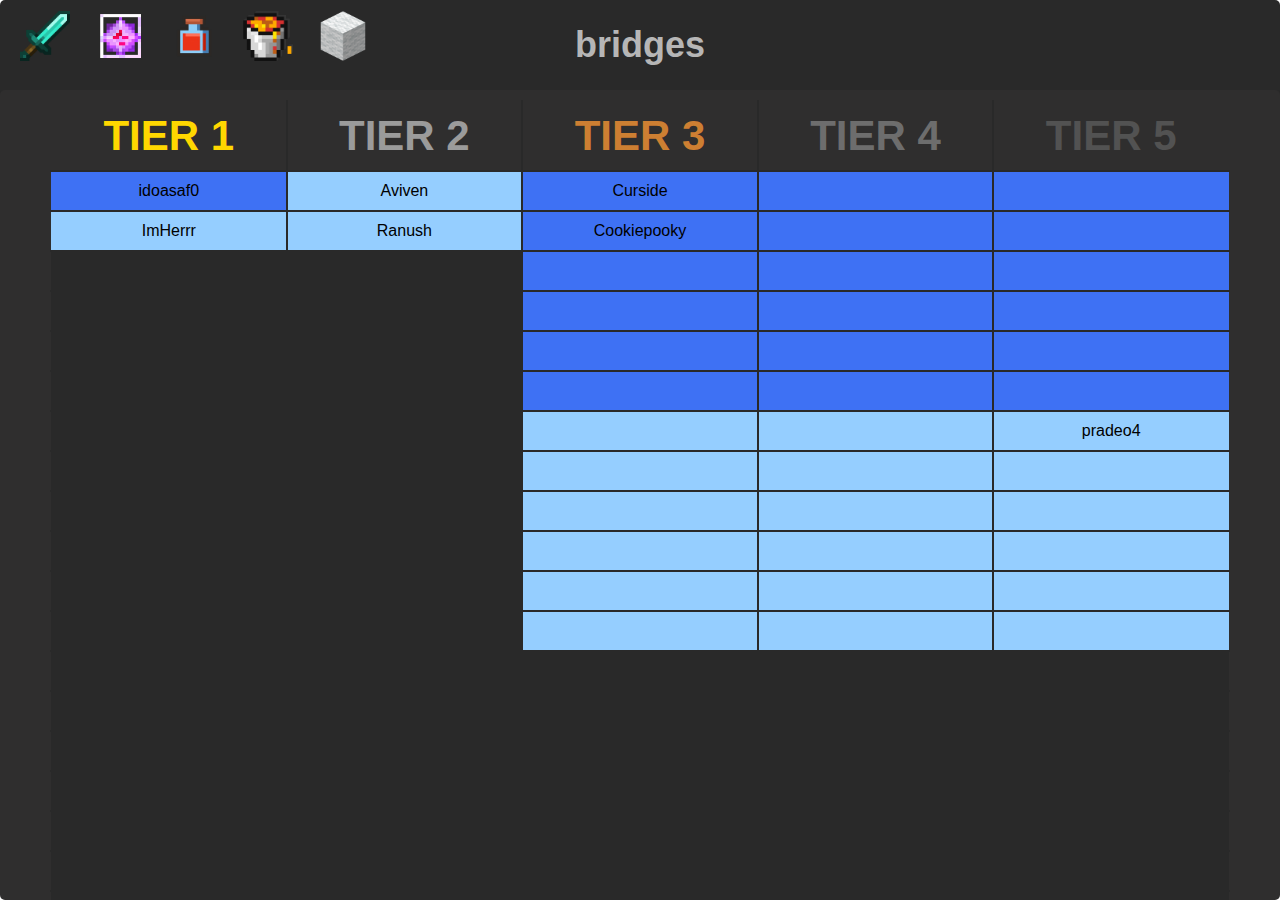
==== bridges.html @ 37a34564 "Add files via upload" ====
<!DOCTYPE html>
<html lang="en">
<head>
  <meta charset="UTF-8">
  <meta name="viewport" content="width=device-width, initial-scale=1.0">
  <title>Israel Tiers</title>
  <link rel="icon" type="image/gif" href="logo.ico">
  <link rel="stylesheet" href="bridges.css">
</head>
<body>
  </div>
  <div class="container">
    <h1>bridges</h1>
    <div class="logo">
    <img src="1080.png" alt="Image">
    <h2>play.israelpractice.net</h2>
    </div>
    <div class="spend-container">
    <table class="tier-table">
      <tr>
        <th class="tier1">TIER 1</th>
        <th class="tier2">TIER 2</th>
        <th class="tier3">TIER 3</th>
        <th class="tier4">TIER 4</th>
        <th class="tier5">TIER 5</th>
      </tr>
      <tr class="size">
        <td id="cell1_1" contenteditable="true" data-row="1" data-tier="1">idoasaf0</td>
        <td id="cell1_2" contenteditable="true" data-row="1" data-tier="2">Aviven</td>
        <td id="cell1_3" contenteditable="true" data-row="1" data-tier="3">Curside</td>
        <td id="cell1_4" contenteditable="true" data-row="1" data-tier="4"><!-- Player Name (Row 1, Tier 4) --></td>
        <td id="cell1_5" contenteditable="true" data-row="1" data-tier="5"><!-- Player Name (Row 1, Tier 5) --></td>
      </tr>
      <tr class="size2">
        <td id="cell2_1" contenteditable="true" data-row="2" data-tier="1">ImHerrr</td>
        <td id="cell2_2" contenteditable="true" data-row="2" data-tier="2">Ranush</td>
        <td id="cell2_3" contenteditable="true" data-row="2" data-tier="3">Cookiepooky</td>
        <td id="cell2_4" contenteditable="true" data-row="2" data-tier="4"><!-- Player Name (Row 2, Tier 4) --></td>
        <td id="cell2_5" contenteditable="true" data-row="2" data-tier="5"><!-- Player Name (Row 2, Tier 5) --></td>
      </tr>
      <tr class="size3">
        <td id="cell3_1" contenteditable="true" data-row="3" data-tier="1"><!-- Player Name (Row 3, Tier 1) --></td>
        <td id="cell3_2" contenteditable="true" data-row="3" data-tier="2"><!-- Player Name (Row 3, Tier 2) --></td>
        <td id="cell3_3" contenteditable="true" data-row="3" data-tier="3"><!-- Player Name (Row 3, Tier 3) --></td>
        <td id="cell3_4" contenteditable="true" data-row="3" data-tier="4"><!-- Player Name (Row 3, Tier 4) --></td>
        <td id="cell3_5" contenteditable="true" data-row="3" data-tier="5"><!-- Player Name (Row 3, Tier 5) --></td>
      </tr>
      <tr class="size4">
        <td id="cell4_1" contenteditable="true" data-row="4" data-tier="1"><!-- Player Name (Row 4, Tier 1) --></td>
        <td id="cell4_2" contenteditable="true" data-row="4" data-tier="2"><!-- Player Name (Row 4, Tier 2) --></td>
        <td id="cell4_3" contenteditable="true" data-row="4" data-tier="3"><!-- Player Name (Row 4, Tier 3) --></td>
        <td id="cell4_4" contenteditable="true" data-row="4" data-tier="4"><!-- Player Name (Row 4, Tier 4) --></td>
        <td id="cell4_5" contenteditable="true" data-row="4" data-tier="5"><!-- Player Name (Row 4, Tier 5) --></td>
      </tr>
      <tr class="size5">
        <td id="cell5_1" contenteditable="true" data-row="5" data-tier="1"><!-- Player Name (Row 5, Tier 1) --></td>
        <td id="cell5_2" contenteditable="true" data-row="5" data-tier="2"><!-- Player Name (Row 5, Tier 2) --></td>
        <td id="cell5_3" contenteditable="true" data-row="5" data-tier="3"><!-- Player Name (Row 5, Tier 3) --></td>
        <td id="cell5_4" contenteditable="true" data-row="5" data-tier="4"><!-- Player Name (Row 5, Tier 4) --></td>
        <td id="cell5_5" contenteditable="true" data-row="5" data-tier="5"><!-- Player Name (Row 5, Tier 5) --></td>
      </tr>
      <tr class="size6">
        <td id="cell6_1" contenteditable="true" data-row="6" data-tier="1"><!-- Player Name (Row 6, Tier 1) --></td>
        <td id="cell6_2" contenteditable="true" data-row="6" data-tier="2"><!-- Player Name (Row 6, Tier 2) --></td>
        <td id="cell6_3" contenteditable="true" data-row="6" data-tier="3"><!-- Player Name (Row 6, Tier 3) --></td>
        <td id="cell6_4" contenteditable="true" data-row="6" data-tier="4"><!-- Player Name (Row 6, Tier 4) --></td>
        <td id="cell6_5" contenteditable="true" data-row="6" data-tier="5"><!-- Player Name (Row 6, Tier 5) --></td>
      </tr>
      <tr class="size7">
        <td id="cell7_1" contenteditable="true" data-row="7" data-tier="1"></td>
        <td id="cell7_2" contenteditable="true" data-row="7" data-tier="2"><!-- Player Name (Row 7, Tier 2) --></td>
        <td id="cell7_3" contenteditable="true" data-row="7" data-tier="3"><!-- Player Name (Row 7, Tier 3) --></td>
        <td id="cell7_4" contenteditable="true" data-row="7" data-tier="4"><!-- Player Name (Row 7, Tier 4) --></td>
        <td id="cell7_5" contenteditable="true" data-row="7" data-tier="5">pradeo4</td>
      </tr>
      <tr class="size8">
        <td id="cell8_1" contenteditable="true" data-row="8" data-tier="1"><!-- Player Name (Row 8, Tier 1) --></td>
        <td id="cell8_2" contenteditable="true" data-row="8" data-tier="2"><!-- Player Name (Row 8, Tier 2) --></td>
        <td id="cell8_3" contenteditable="true" data-row="8" data-tier="3"><!-- Player Name (Row 8, Tier 3) --></td>
        <td id="cell8_4" contenteditable="true" data-row="8" data-tier="4"><!-- Player Name (Row 8, Tier 4) --></td>
        <td id="cell8_5" contenteditable="true" data-row="8" data-tier="5"><!-- Player Name (Row 8, Tier 5) --></td>
      </tr>
      <tr class="size9">
        <td id="cell9_1" contenteditable="true" data-row="9" data-tier="1"><!-- Player Name (Row 9, Tier 1) --></td>
        <td id="cell9_2" contenteditable="true" data-row="9" data-tier="2"><!-- Player Name (Row 9, Tier 2) --></td>
        <td id="cell9_3" contenteditable="true" data-row="9" data-tier="3"><!-- Player Name (Row 9, Tier 3) --></td>
        <td id="cell9_4" contenteditable="true" data-row="9" data-tier="4"><!-- Player Name (Row 9, Tier 4) --></td>
        <td id="cell9_5" contenteditable="true" data-row="9" data-tier="5"><!-- Player Name (Row 9, Tier 5) --></td>
      </tr>
      <tr class="size10">
        <td id="cell10_1" contenteditable="true" data-row="10" data-tier="1"><!-- Player Name (Row 10, Tier 1) --></td>
        <td id="cell10_2" contenteditable="true" data-row="10" data-tier="2"><!-- Player Name (Row 10, Tier 2) --></td>
        <td id="cell10_3" contenteditable="true" data-row="10" data-tier="3"><!-- Player Name (Row 10, Tier 3) --></td>
        <td id="cell10_4" contenteditable="true" data-row="10" data-tier="4"><!-- Player Name (Row 10, Tier 4) --></td>
        <td id="cell10_5" contenteditable="true" data-row="10" data-tier="5"><!-- Player Name (Row 10, Tier 5) --></td>
      </tr>
      <tr class="size11">
        <td id="cell11_1" contenteditable="true" data-row="11" data-tier="1"><!-- Player Name (Row 11, Tier 1) --></td>
        <td id="cell11_2" contenteditable="true" data-row="11" data-tier="2"><!-- Player Name (Row 11, Tier 2) --></td>
        <td id="cell11_3" contenteditable="true" data-row="11" data-tier="3"><!-- Player Name (Row 11, Tier 3) --></td>
        <td id="cell11_4" contenteditable="true" data-row="11" data-tier="4"><!-- Player Name (Row 11, Tier 4) --></td>
        <td id="cell11_5" contenteditable="true" data-row="11" data-tier="5"><!-- Player Name (Row 11, Tier 5) --></td>
      </tr>
      <tr class="size12">
        <td id="cell12_1" contenteditable="true" data-row="12" data-tier="1"><!-- Player Name (Row 12, Tier 1) --></td>
        <td id="cell12_2" contenteditable="true" data-row="12" data-tier="2"><!-- Player Name (Row 12, Tier 2) --></td>
        <td id="cell12_3" contenteditable="true" data-row="12" data-tier="3"><!-- Player Name (Row 12, Tier 3) --></td>
        <td id="cell12_4" contenteditable="true" data-row="12" data-tier="4"><!-- Player Name (Row 12, Tier 4) --></td>
        <td id="cell12_5" contenteditable="true" data-row="12" data-tier="5"><!-- Player Name (Row 12, Tier 5) --></td>
      </tr>
      <tr class="size13">
        <td id="cell13_1" contenteditable="true" data-row="13" data-tier="1"><!-- Player Name (Row 13, Tier 1) --></td>
        <td id="cell13_2" contenteditable="true" data-row="13" data-tier="2"><!-- Player Name (Row 13, Tier 2) --></td>
        <td id="cell13_3" contenteditable="true" data-row="13" data-tier="3"><!-- Player Name (Row 13, Tier 3) --></td>
        <td id="cell13_4" contenteditable="true" data-row="13" data-tier="4"><!-- Player Name (Row 13, Tier 4) --></td>
        <td id="cell13_5" contenteditable="true" data-row="13" data-tier="5"><!-- Player Name (Row 13, Tier 5) --></td>
      </tr>
      <tr class="size14">
        <td id="cell14_1" contenteditable="true" data-row="14" data-tier="1"><!-- Player Name (Row 14, Tier 1) --></td>
        <td id="cell14_2" contenteditable="true" data-row="14" data-tier="2"><!-- Player Name (Row 14, Tier 2) --></td>
        <td id="cell14_3" contenteditable="true" data-row="14" data-tier="3"><!-- Player Name (Row 14, Tier 3) --></td>
        <td id="cell14_4" contenteditable="true" data-row="14" data-tier="4"><!-- Player Name (Row 14, Tier 4) --></td>
        <td id="cell14_5" contenteditable="true" data-row="14" data-tier="5"><!-- Player Name (Row 14, Tier 5) --></td>
      </tr>
      <tr class="size15">
        <td id="cell15_1" contenteditable="true" data-row="15" data-tier="1"><!-- Player Name (Row 15, Tier 1) --></td>
        <td id="cell15_2" contenteditable="true" data-row="15" data-tier="2"><!-- Player Name (Row 15, Tier 2) --></td>
        <td id="cell15_3" contenteditable="true" data-row="15" data-tier="3"><!-- Player Name (Row 15, Tier 3) --></td>
        <td id="cell15_4" contenteditable="true" data-row="15" data-tier="4"><!-- Player Name (Row 15, Tier 4) --></td>
        <td id="cell15_5" contenteditable="true" data-row="15" data-tier="5"><!-- Player Name (Row 15, Tier 5) --></td>
      </tr>
      <tr class="size16">
        <td id="cell16_1" contenteditable="true" data-row="16" data-tier="1"><!-- Player Name (Row 16, Tier 1) --></td>
        <td id="cell16_2" contenteditable="true" data-row="16" data-tier="2"><!-- Player Name (Row 16, Tier 2) --></td>
        <td id="cell16_3" contenteditable="true" data-row="16" data-tier="3"><!-- Player Name (Row 16, Tier 3) --></td>
        <td id="cell16_4" contenteditable="true" data-row="16" data-tier="4"><!-- Player Name (Row 16, Tier 4) --></td>
        <td id="cell16_5" contenteditable="true" data-row="16" data-tier="5"><!-- Player Name (Row 16, Tier 5) --></td>
      </tr>
      <tr class="size17">
        <td id="cell17_1" contenteditable="true" data-row="17" data-tier="1"><!-- Player Name (Row 17, Tier 1) --></td>
        <td id="cell17_2" contenteditable="true" data-row="17" data-tier="2"><!-- Player Name (Row 17, Tier 2) --></td>
        <td id="cell17_3" contenteditable="true" data-row="17" data-tier="3"><!-- Player Name (Row 17, Tier 3) --></td>
        <td id="cell17_4" contenteditable="true" data-row="17" data-tier="4"><!-- Player Name (Row 17, Tier 4) --></td>
        <td id="cell17_5" contenteditable="true" data-row="17" data-tier="5"><!-- Player Name (Row 17, Tier 5) --></td>
      </tr>
      <tr class="size18">
        <td id="cell18_1" contenteditable="true" data-row="18" data-tier="1"><!-- Player Name (Row 18, Tier 1) --></td>
        <td id="cell18_2" contenteditable="true" data-row="18" data-tier="2"><!-- Player Name (Row 18, Tier 2) --></td>
        <td id="cell18_3" contenteditable="true" data-row="18" data-tier="3"><!-- Player Name (Row 18, Tier 3) --></td>
        <td id="cell18_4" contenteditable="true" data-row="18" data-tier="4"><!-- Player Name (Row 18, Tier 4) --></td>
        <td id="cell18_5" contenteditable="true" data-row="18" data-tier="5"><!-- Player Name (Row 18, Tier 5) --></td>
      
      <tr class="size19">
        <td id="cell19_1" contenteditable="true" data-row="19" data-tier="1"><!-- Player Name (Row 19, Tier 1) --></td>
        <td id="cell19_2" contenteditable="true" data-row="19" data-tier="2"><!-- Player Name (Row 19, Tier 2) --></td>
        <td id="cell19_3" contenteditable="true" data-row="19" data-tier="3"><!-- Player Name (Row 19, Tier 3) --></td>
        <td id="cell19_4" contenteditable="true" data-row="19" data-tier="4"><!-- Player Name (Row 19, Tier 4) --></td>
        <td id="cell19_5" contenteditable="true" data-row="19" data-tier="5"><!-- Player Name (Row 19, Tier 5) --></td>
      </tr>
      <tr class="size20">
        <td id="cell20_1" contenteditable="true" data-row="20" data-tier="1"><!-- Player Name (Row 20, Tier 1) --></td>
        <td id="cell20_2" contenteditable="true" data-row="20" data-tier="2"><!-- Player Name (Row 20, Tier 2) --></td>
        <td id="cell20_3" contenteditable="true" data-row="20" data-tier="3"><!-- Player Name (Row 20, Tier 3) --></td>
        <td id="cell20_4" contenteditable="true" data-row="20" data-tier="4"><!-- Player Name (Row 20, Tier 4) --></td>
        <td id="cell20_5" contenteditable="true" data-row="20" data-tier="5"><!-- Player Name (Row 20, Tier 5) --></td>
      </tr>
    </table>
    <div class="dropdown">
        <div class="sword" onclick="window.location.href='index.html'"><image1.png"" alt=""></div>
        <div class="crystal" onclick="window.location.href='crystal.html'"><image2.png="" alt=""></div>
        <div class="DiamondPot" onclick="window.location.href='DiamondPot.html'"><image3.png="" alt=""></div>
        <div class="UHC" onclick="window.location.href='UHC.html'"><image4.png="" alt=""></div>
        <div class="bridges" onclick="window.location.href='bridges.html'"><image7.png="" alt=""></div>
    </div>
  </div>
  <script src="script.js"></script>
</body>
</html>
---- bridges.css ----
body {
    font-family: 'Franklin Gothic Medium', 'Arial Narrow', Arial, sans-serif;
    margin: 0; 
  }

.logo {
        position: relative;
        width: 200px;
        height: auto; 
    }

    .logo img {
        position: absolute;
        top: -45px; 
        left: 1820px; 
        transform: translateY(-50%);
        width: 70px;
        height: auto;
    }
  
  .dropdown-content {
    display: none;
    position: absolute;
    background-color: #f9f9f9;
    min-width: 120px;
    box-shadow: 0 2px 5px rgba(0,0,0,0.2);
    padding: 10px;
    border-radius: 5px;
    animation: popOutMenu 0.3s ease forwards;
  }
  
  @keyframes popOutMenu {
    from {
      opacity: 0;
      transform: translateY(-10px);
    }
    to {
      opacity: 1;
      transform: translateY(0);
    }
  }
  
  .dropdown-content.show {
    display: block;
  }
  
  .dropdown {
    position: absolute;
    top: 1px;
    left: 10px;
  }
  
  .dropbtn {
    background-color: transparent;
    color: black;
    padding: 8px;
    font-size: 32px;
    border: none;
    cursor: pointer;
    outline: none;
  }
  
  .dropdown-content {
    display: none;
    position: absolute;
    background-color: #f9f9f900;
    min-width: 160px;
    box-shadow: 0px 8px 16px 0px rgba(0, 0, 0, 0);
    z-index: 1;
    top: -10px;
    left: 100%;
    white-space: nowrap;
    transition: top 0.3s ease;
  }
  
  .dropdown-content a {
    color: black;
    padding: 12px 16px;
    text-decoration: none;
    display: block;
    position: relative;
  }
  
  .dropdown-content a:hover {
    background-color: #f1f1f1;
  }
  
  .dropdown-content img {
    max-width: 100px;
    height: auto; 
    position: absolute;
    top: -10px; 
    left: 0;
    transition: top 0.3s ease;
  }
  
  .dropdown:hover .dropdown-content {
    display: block;
    top: 0;
  }
  
  .dropdown-content a:hover img {
    top: -40px;
  }
  
  .container {
    position: absolute;
    top: 0;
    right: 0;
    bottom: 0;
    left: 0;
    background-color: #292929;
    border-radius: 5px;
    overflow: auto;
  }
  
  .tier-table {
    width: 100%;
    border-collapse: collapse;
  }
  
  .tier-table th,
  .tier-table td {
    border: 2px solid #000000;
    padding: 18.8px;
    text-align: center;
  }
  
  .tier-table th {
    background-color: #292929;
  }
  
  .tier-table td {
    min-width: 100px;
  }
  
  
  h1 {
    font-size: 36px;
    text-align: center;
    color: #b6b6b6;
    cursor: default;
  }

h2 {
  position: absolute;
  top: -60px;
  right: -1605px;
  margin: 0;
  text-align: right;
  color: #FFA500;
}
  
  .spend-container {
  margin-top: 20px;
  padding: 10px;
  padding-left: 50px;
  padding-right: 50px;
  background-color: rgba(48, 47, 47, 0.9);
  border-radius: 5px;
  text-align: center;
  }
  
  .button-container {
    text-align: center;
  }
  
.sword, .crystal, .DiamondPot, .bridges,.UHC {
    width: 50px;
    height: 50px;
    background-size: cover;
    display: inline-block;
    margin: 10px;
    cursor: pointer;
    text-align: center;
    line-height: 50px;
  }
  
.sword {
  background-image: url('image1.png');
}

.crystal {
  background-image: url('image2.png');
}

.DiamondPot {
  background-image: url('image3.png');
}

.UHC {
  background-image: url('image4.png');
}

.bridges {
  background-image: url('image7.png');
}
  
  .tier1 {
    color: gold;
    font-size: 42px;
    font-weight: bold;
    cursor: default;
  }
  
  .tier2 {
    color: rgb(155, 155, 155);
    font-size: 42px;
    font-weight: bold;
    cursor: default;
  }
  
  .tier3 {
    color: rgb(205, 127, 50);
    font-size: 42px;
    font-weight: bold;
    cursor: default;
  }
  
  .tier4 {
    color: rgb(109, 109, 109);
    font-size: 42px;
    font-weight: bold;
    cursor: default;
  }
  
  .tier5 {
    color: rgb(82, 82, 82);
    font-size: 42px;
    font-weight: bold;
    cursor: default;
  }
  
  .spend-container .tier-table {
    width: 100%;
    border-collapse: collapse;
  }
  
  .spend-container .tier-table th,
  .spend-container .tier-table td {
    border-color: transparent;
    padding: 10px;
    text-align: center;
  }
  
  .spend-container .tier-table td:not(:last-child),
  .spend-container .tier-table th:not(:last-child) {
    border-right-color: #292929;
  }
  
  .spend-container .tier-table tr:not(:last-child) td,
  .spend-container .tier-table tr:not(:last-child) th {
    border-bottom-color: #292929;
  }
  
  .spend-container .tier-table td,
  .spend-container .tier-table th {
    background-color: #3E71F4;
  }
  
  .spend-container .tier-table th {
    background-color: transparent;
  }
  
  .size,
  .size1,
  .size2,
  .size3,
  .size4,
  .size5,
  .size6,
  .size7,
  .size8,
  .size9,
  .size10,
  .size11,
  .size12,
  .size13,
  .size14,
  .size15,
  .size16,
  .size17,
  .size18,
  .size19,
  .size20 {
    font-size: x-Medium;
    cursor: default;
  }
  
  
  /* Row 1 */
  #cell1_1 {
    background-color: #3E71F4;
  }
  
  #cell1_2 {
    background-color: #95CEFF;
  }
  
  #cell1_3 {
    background-color: #3E71F4;
  }
  
  #cell1_4 {
    background-color: #3E71F4;
  }
  
  #cell1_5 {
    background-color: #3E71F4; 
  }
  
  /* Row 2 */
  #cell2_1 {
    background-color: #95CEFF;
  }
  
  #cell2_2 {
    background-color: #95CEFF;
  }
  
  #cell2_3 {
    background-color: #3E71F4;
  }

  #cell2_4 {
    background-color: #3E71F4;
  }
  
  #cell2_5 {
    background-color: #3E71F4;
  }
  
  /* Row 3 */
  #cell3_1 {
    background-color: #292929; 
  }
  
  #cell3_2 {
    background-color: #292929;
  }
  
  #cell3_3 {
    background-color: #3E71F4;
  }
  
  #cell3_4 {
    background-color: #3E71F4; 
  }
  
  #cell3_5 {
    background-color: #3E71F4;
  }
  
  /* Row 4 */
  #cell4_1 {
    background-color: #292929;
  }
  
  #cell4_2 {
    background-color: #292929;
  }
  
  #cell4_3 {
    background-color: #3E71F4;
  }
  
  #cell4_4 {
    background-color: #3E71F4;
  }
  
  #cell4_5 {
    background-color: #3E71F4;
  }
  
  /* Row 5 */
  #cell5_1 {
    background-color: #292929;
  }
  
  #cell5_2 {
    background-color: #292929;
  }
  
  #cell5_3 {
    background-color: #3E71F4;
  }
  
  #cell5_4 {
    background-color: #3E71F4;
  }
  
  #cell5_5 {
    background-color: #3E71F4;
  }
  
  /* Row 6 */
  #cell6_1 {
    background-color: #292929;
  }
  
  #cell6_2 {
    background-color: #292929;
  }
  
  #cell6_3 {
    background-color: #3E71F4;
  }
  
  #cell6_4 {
    background-color: #3E71F4;
  }
  
  #cell6_5 {
    background-color: #3E71F4;
  }
  
  /* Row 7 */
  #cell7_1 {
    background-color: #292929;
  }
  
  #cell7_2 {
    background-color: #292929;
  }
  
  #cell7_3 {
    background-color: #95CEFF;
  }
  
  #cell7_4 {
    background-color: #95CEFF;
  }
  
  #cell7_5 {
    background-color: #95CEFF;
  }
  
  /* Row 8 */
  #cell8_1 {
    background-color: #292929;
  }
  
  #cell8_2 {
    background-color: #292929;
  }
  
  #cell8_3 {
    background-color: #95CEFF;
  }
  
  #cell8_4 {
    background-color: #95CEFF;
  }
  
  #cell8_5 {
    background-color: #95CEFF;
  }
  
  /* Row 9 */
  #cell9_1 {
    background-color: #292929;
  }
  
  #cell9_2 {
    background-color: #292929;
  }
  
  #cell9_3 {
    background-color: #95CEFF;
  }
  
  #cell9_4 {
    background-color: #95CEFF;
  }
  
  #cell9_5 {
    background-color: #95CEFF;
  }
  
  /* Row 10 */
  #cell10_1 {
    background-color: #292929;
  }
  
  #cell10_2 {
    background-color: #292929;
  }
  
  #cell10_3 {
    background-color: #95CEFF;
  }
  
  #cell10_4 {
    background-color: #95CEFF;
  }
  
  #cell10_5 {
    background-color: #95CEFF;
  }
  
  /* Row 11 */
  #cell11_1 {
    background-color: #292929;
  }
  
  #cell11_2 {
    background-color: #292929;
  }
  
  #cell11_3 {
    background-color: #95CEFF;
  }
  
  #cell11_4 {
    background-color: #95CEFF;
  }
  
  #cell11_5 {
    background-color: #95CEFF;
  }
  
  /* Row 12 */
  #cell12_1 {
    background-color: #292929;
  }
  
  #cell12_2 {
    background-color: #292929;
  }
  
  #cell12_3 {
    background-color: #95CEFF;
  }
  
  #cell12_4 {
    background-color: #95CEFF;
  }
  
  #cell12_5 {
    background-color: #95CEFF;
  }
  
  /* Row 13 */
  #cell13_1 {
    background-color: #292929;
  }
  
  #cell13_2 {
    background-color: #292929;
  }
  
  #cell13_3 {
    background-color: #292929;
  }
  
  #cell13_4 {
    background-color: #292929;
  }
  
  #cell13_5 {
    background-color: #292929;
  }
  
  /* Row 14 */
  #cell14_1 {
    background-color: #292929;
  }
  
  #cell14_2 {
    background-color: #292929;
  }
  
  #cell14_3 {
    background-color: #292929;
  }
  
  #cell14_4 {
    background-color: #292929;
  }
  
  #cell14_5 {
    background-color: #292929;
  }
  
  /* Row 15 */
  #cell15_1 {
    background-color: #292929;
  }
  
  #cell15_2 {
    background-color: #292929;
  }
  
  #cell15_3 {
    background-color: #292929;
  }
  
  #cell15_4 {
    background-color: #292929;
  }
  
  #cell15_5 {
    background-color: #292929;
  }
  
  /* Row 16 */
  #cell16_1 {
    background-color: #292929;
  }
  
  #cell16_2 {
    background-color: #292929;
  }
  
  #cell16_3 {
    background-color: #292929;
  }
  
  #cell16_4 {
    background-color: #292929;
  }
  
  #cell16_5 {
    background-color: #292929;
  }
  
  /* Row 17 */
  #cell17_1 {
    background-color: #292929;
  }
  
  #cell17_2 {
    background-color: #292929;
  }
  
  #cell17_3 {
    background-color: #292929;
  }
  
  #cell17_4 {
    background-color: #292929;
  }
  
  #cell17_5 {
    background-color: #292929;
  }
  
  /* Row 18 */
  #cell18_1 {
    background-color: #292929;
  }
  
  #cell18_2 {
    background-color: #292929;
  }
  
  #cell18_3 {
    background-color: #292929;
  }
  
  #cell18_4 {
    background-color: #292929;
  }
  
  #cell18_5 {
    background-color: #292929;
  }
  
  /* Row 19 */
  #cell19_1 {
    background-color: #292929;
  }
  
  #cell19_2 {
    background-color: #292929;
  }
  
  #cell19_3 {
    background-color: #292929;
  }
  
  #cell19_4 {
    background-color: #292929;
  }
  
  #cell19_5 {
    background-color: #292929;
  }
  
  /* Row 20 */
  #cell20_1 {
    background-color: #292929;
  }
  
  #cell20_2 {
    background-color: #292929;
  }
  
  #cell20_3 {
    background-color: #292929;
  }
  
  #cell20_4 {
    background-color: #292929;
  }
  
  #cell20_5 {
    background-color: #292929;
  }
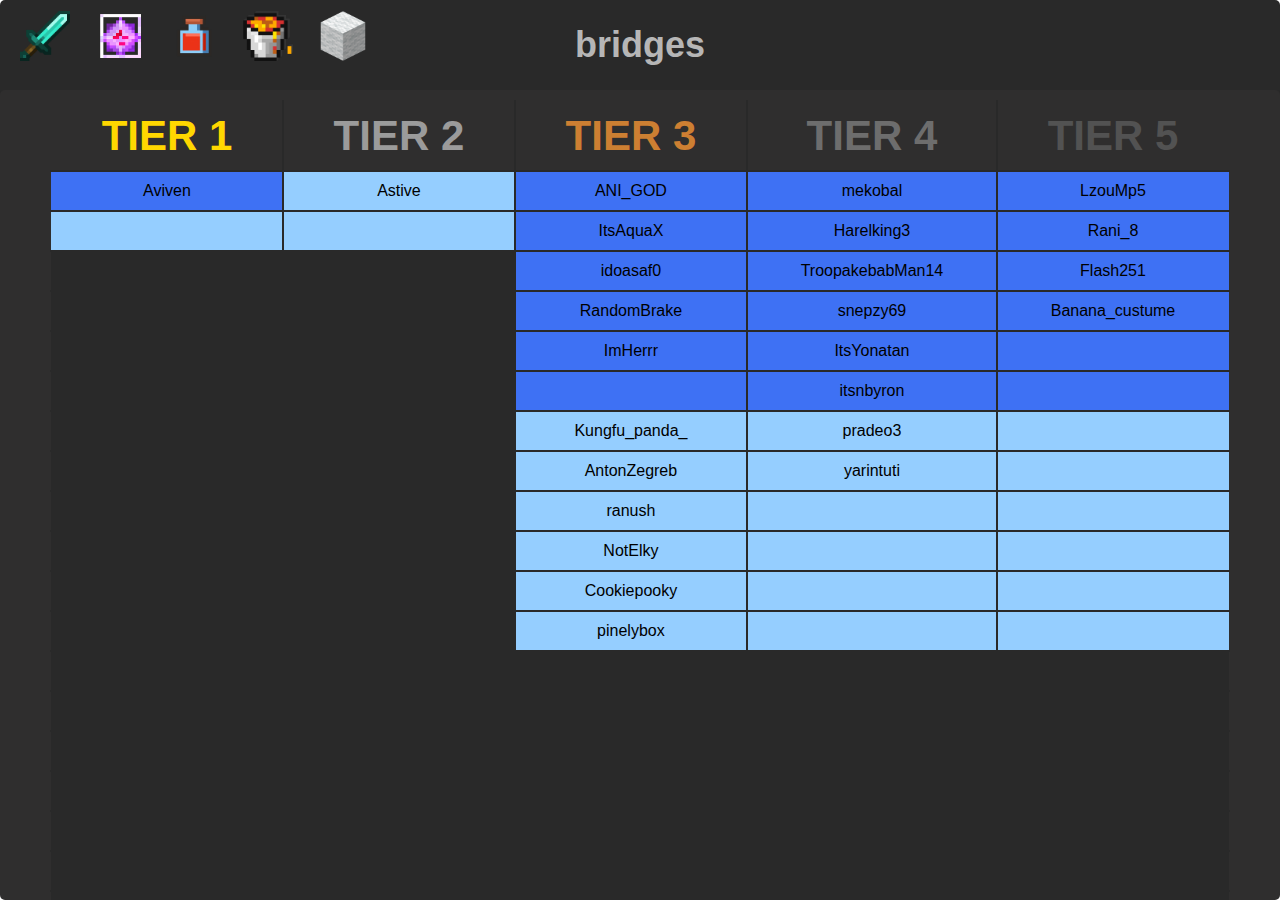
==== commit 41faf478: "Update bridges.html" ====
--- a/bridges.html
+++ b/bridges.html
@@ -25,86 +25,86 @@
         <th class="tier5">TIER 5</th>
       </tr>
       <tr class="size">
-        <td id="cell1_1" contenteditable="true" data-row="1" data-tier="1">idoasaf0</td>
-        <td id="cell1_2" contenteditable="true" data-row="1" data-tier="2">Aviven</td>
-        <td id="cell1_3" contenteditable="true" data-row="1" data-tier="3">Curside</td>
-        <td id="cell1_4" contenteditable="true" data-row="1" data-tier="4"><!-- Player Name (Row 1, Tier 4) --></td>
-        <td id="cell1_5" contenteditable="true" data-row="1" data-tier="5"><!-- Player Name (Row 1, Tier 5) --></td>
+        <td id="cell1_1" contenteditable="true" data-row="1" data-tier="1">Aviven</td>
+        <td id="cell1_2" contenteditable="true" data-row="1" data-tier="2">Astive</td>
+        <td id="cell1_3" contenteditable="true" data-row="1" data-tier="3">ANI_GOD</td>
+        <td id="cell1_4" contenteditable="true" data-row="1" data-tier="4">mekobal</td>
+        <td id="cell1_5" contenteditable="true" data-row="1" data-tier="5">LzouMp5</td>
       </tr>
       <tr class="size2">
-        <td id="cell2_1" contenteditable="true" data-row="2" data-tier="1">ImHerrr</td>
-        <td id="cell2_2" contenteditable="true" data-row="2" data-tier="2">Ranush</td>
-        <td id="cell2_3" contenteditable="true" data-row="2" data-tier="3">Cookiepooky</td>
-        <td id="cell2_4" contenteditable="true" data-row="2" data-tier="4"><!-- Player Name (Row 2, Tier 4) --></td>
-        <td id="cell2_5" contenteditable="true" data-row="2" data-tier="5"><!-- Player Name (Row 2, Tier 5) --></td>
+        <td id="cell2_1" contenteditable="true" data-row="2" data-tier="1"></td>
+        <td id="cell2_2" contenteditable="true" data-row="2" data-tier="2"></td>
+        <td id="cell2_3" contenteditable="true" data-row="2" data-tier="3">ItsAquaX</td>
+        <td id="cell2_4" contenteditable="true" data-row="2" data-tier="4">Harelking3</td>
+        <td id="cell2_5" contenteditable="true" data-row="2" data-tier="5">Rani_8</td>
       </tr>
       <tr class="size3">
         <td id="cell3_1" contenteditable="true" data-row="3" data-tier="1"><!-- Player Name (Row 3, Tier 1) --></td>
         <td id="cell3_2" contenteditable="true" data-row="3" data-tier="2"><!-- Player Name (Row 3, Tier 2) --></td>
-        <td id="cell3_3" contenteditable="true" data-row="3" data-tier="3"><!-- Player Name (Row 3, Tier 3) --></td>
-        <td id="cell3_4" contenteditable="true" data-row="3" data-tier="4"><!-- Player Name (Row 3, Tier 4) --></td>
-        <td id="cell3_5" contenteditable="true" data-row="3" data-tier="5"><!-- Player Name (Row 3, Tier 5) --></td>
+        <td id="cell3_3" contenteditable="true" data-row="3" data-tier="3">idoasaf0</td>
+        <td id="cell3_4" contenteditable="true" data-row="3" data-tier="4">TroopakebabMan14</td>
+        <td id="cell3_5" contenteditable="true" data-row="3" data-tier="5">Flash251</td>
       </tr>
       <tr class="size4">
-        <td id="cell4_1" contenteditable="true" data-row="4" data-tier="1"><!-- Player Name (Row 4, Tier 1) --></td>
+        <td id="cell4_1" contenteditable="true" data-row="4" data-tier="1"><!-- Player Name (Row 4, Tier 2) --></td>
         <td id="cell4_2" contenteditable="true" data-row="4" data-tier="2"><!-- Player Name (Row 4, Tier 2) --></td>
-        <td id="cell4_3" contenteditable="true" data-row="4" data-tier="3"><!-- Player Name (Row 4, Tier 3) --></td>
-        <td id="cell4_4" contenteditable="true" data-row="4" data-tier="4"><!-- Player Name (Row 4, Tier 4) --></td>
-        <td id="cell4_5" contenteditable="true" data-row="4" data-tier="5"><!-- Player Name (Row 4, Tier 5) --></td>
+        <td id="cell4_3" contenteditable="true" data-row="4" data-tier="3">RandomBrake</td>
+        <td id="cell4_4" contenteditable="true" data-row="4" data-tier="4">snepzy69</td>
+        <td id="cell4_5" contenteditable="true" data-row="4" data-tier="5">Banana_custume</td>
       </tr>
       <tr class="size5">
         <td id="cell5_1" contenteditable="true" data-row="5" data-tier="1"><!-- Player Name (Row 5, Tier 1) --></td>
         <td id="cell5_2" contenteditable="true" data-row="5" data-tier="2"><!-- Player Name (Row 5, Tier 2) --></td>
-        <td id="cell5_3" contenteditable="true" data-row="5" data-tier="3"><!-- Player Name (Row 5, Tier 3) --></td>
-        <td id="cell5_4" contenteditable="true" data-row="5" data-tier="4"><!-- Player Name (Row 5, Tier 4) --></td>
+        <td id="cell5_3" contenteditable="true" data-row="5" data-tier="3">ImHerrr</td>
+        <td id="cell5_4" contenteditable="true" data-row="5" data-tier="4">ItsYonatan</td>
         <td id="cell5_5" contenteditable="true" data-row="5" data-tier="5"><!-- Player Name (Row 5, Tier 5) --></td>
       </tr>
       <tr class="size6">
         <td id="cell6_1" contenteditable="true" data-row="6" data-tier="1"><!-- Player Name (Row 6, Tier 1) --></td>
         <td id="cell6_2" contenteditable="true" data-row="6" data-tier="2"><!-- Player Name (Row 6, Tier 2) --></td>
-        <td id="cell6_3" contenteditable="true" data-row="6" data-tier="3"><!-- Player Name (Row 6, Tier 3) --></td>
-        <td id="cell6_4" contenteditable="true" data-row="6" data-tier="4"><!-- Player Name (Row 6, Tier 4) --></td>
+        <td id="cell6_3" contenteditable="true" data-row="6" data-tier="3"></td>
+        <td id="cell6_4" contenteditable="true" data-row="6" data-tier="4">itsnbyron</td>
         <td id="cell6_5" contenteditable="true" data-row="6" data-tier="5"><!-- Player Name (Row 6, Tier 5) --></td>
       </tr>
       <tr class="size7">
         <td id="cell7_1" contenteditable="true" data-row="7" data-tier="1"></td>
         <td id="cell7_2" contenteditable="true" data-row="7" data-tier="2"><!-- Player Name (Row 7, Tier 2) --></td>
-        <td id="cell7_3" contenteditable="true" data-row="7" data-tier="3"><!-- Player Name (Row 7, Tier 3) --></td>
-        <td id="cell7_4" contenteditable="true" data-row="7" data-tier="4"><!-- Player Name (Row 7, Tier 4) --></td>
-        <td id="cell7_5" contenteditable="true" data-row="7" data-tier="5">pradeo4</td>
+        <td id="cell7_3" contenteditable="true" data-row="7" data-tier="3">Kungfu_panda_</td>
+        <td id="cell7_4" contenteditable="true" data-row="7" data-tier="4">pradeo3</td>
+        <td id="cell7_5" contenteditable="true" data-row="7" data-tier="5"></td>
       </tr>
       <tr class="size8">
         <td id="cell8_1" contenteditable="true" data-row="8" data-tier="1"><!-- Player Name (Row 8, Tier 1) --></td>
         <td id="cell8_2" contenteditable="true" data-row="8" data-tier="2"><!-- Player Name (Row 8, Tier 2) --></td>
-        <td id="cell8_3" contenteditable="true" data-row="8" data-tier="3"><!-- Player Name (Row 8, Tier 3) --></td>
-        <td id="cell8_4" contenteditable="true" data-row="8" data-tier="4"><!-- Player Name (Row 8, Tier 4) --></td>
+        <td id="cell8_3" contenteditable="true" data-row="8" data-tier="3">AntonZegreb</td>
+        <td id="cell8_4" contenteditable="true" data-row="8" data-tier="4">yarintuti</td>
         <td id="cell8_5" contenteditable="true" data-row="8" data-tier="5"><!-- Player Name (Row 8, Tier 5) --></td>
       </tr>
       <tr class="size9">
         <td id="cell9_1" contenteditable="true" data-row="9" data-tier="1"><!-- Player Name (Row 9, Tier 1) --></td>
         <td id="cell9_2" contenteditable="true" data-row="9" data-tier="2"><!-- Player Name (Row 9, Tier 2) --></td>
-        <td id="cell9_3" contenteditable="true" data-row="9" data-tier="3"><!-- Player Name (Row 9, Tier 3) --></td>
+        <td id="cell9_3" contenteditable="true" data-row="9" data-tier="3">ranush</td>
         <td id="cell9_4" contenteditable="true" data-row="9" data-tier="4"><!-- Player Name (Row 9, Tier 4) --></td>
         <td id="cell9_5" contenteditable="true" data-row="9" data-tier="5"><!-- Player Name (Row 9, Tier 5) --></td>
       </tr>
       <tr class="size10">
         <td id="cell10_1" contenteditable="true" data-row="10" data-tier="1"><!-- Player Name (Row 10, Tier 1) --></td>
         <td id="cell10_2" contenteditable="true" data-row="10" data-tier="2"><!-- Player Name (Row 10, Tier 2) --></td>
-        <td id="cell10_3" contenteditable="true" data-row="10" data-tier="3"><!-- Player Name (Row 10, Tier 3) --></td>
+        <td id="cell10_3" contenteditable="true" data-row="10" data-tier="3">NotElky</td>
         <td id="cell10_4" contenteditable="true" data-row="10" data-tier="4"><!-- Player Name (Row 10, Tier 4) --></td>
         <td id="cell10_5" contenteditable="true" data-row="10" data-tier="5"><!-- Player Name (Row 10, Tier 5) --></td>
       </tr>
       <tr class="size11">
         <td id="cell11_1" contenteditable="true" data-row="11" data-tier="1"><!-- Player Name (Row 11, Tier 1) --></td>
         <td id="cell11_2" contenteditable="true" data-row="11" data-tier="2"><!-- Player Name (Row 11, Tier 2) --></td>
-        <td id="cell11_3" contenteditable="true" data-row="11" data-tier="3"><!-- Player Name (Row 11, Tier 3) --></td>
+        <td id="cell11_3" contenteditable="true" data-row="11" data-tier="3">Cookiepooky</td>
         <td id="cell11_4" contenteditable="true" data-row="11" data-tier="4"><!-- Player Name (Row 11, Tier 4) --></td>
         <td id="cell11_5" contenteditable="true" data-row="11" data-tier="5"><!-- Player Name (Row 11, Tier 5) --></td>
       </tr>
       <tr class="size12">
         <td id="cell12_1" contenteditable="true" data-row="12" data-tier="1"><!-- Player Name (Row 12, Tier 1) --></td>
         <td id="cell12_2" contenteditable="true" data-row="12" data-tier="2"><!-- Player Name (Row 12, Tier 2) --></td>
-        <td id="cell12_3" contenteditable="true" data-row="12" data-tier="3"><!-- Player Name (Row 12, Tier 3) --></td>
+        <td id="cell12_3" contenteditable="true" data-row="12" data-tier="3">pinelybox</td>
         <td id="cell12_4" contenteditable="true" data-row="12" data-tier="4"><!-- Player Name (Row 12, Tier 4) --></td>
         <td id="cell12_5" contenteditable="true" data-row="12" data-tier="5"><!-- Player Name (Row 12, Tier 5) --></td>
       </tr>
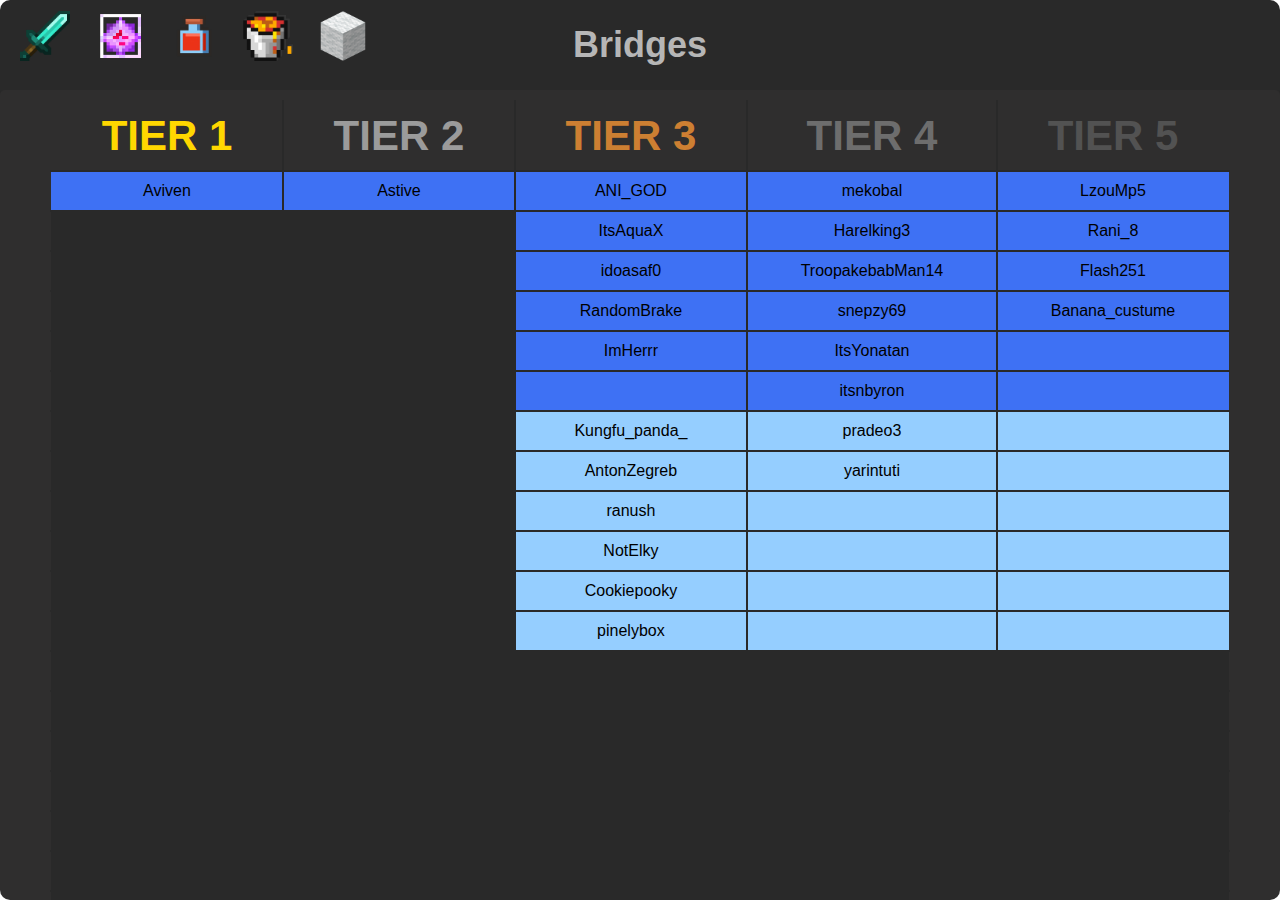
==== commit 98b19c0c: "Update bridges.html" ====
--- a/bridges.html
+++ b/bridges.html
@@ -10,7 +10,7 @@
 <body>
   </div>
   <div class="container">
-    <h1>bridges</h1>
+    <h1>Bridges</h1>
     <div class="logo">
     <img src="1080.png" alt="Image">
     <h2>play.israelpractice.net</h2>
--- a/bridges.css
+++ b/bridges.css
@@ -110,7 +110,7 @@
     bottom: 0;
     left: 0;
     background-color: #292929;
-    border-radius: 5px;
+    border-radius: 10px;
     overflow: auto;
   }
   
@@ -294,7 +294,7 @@
   }
   
   #cell1_2 {
-    background-color: #95CEFF;
+    background-color: #3E71F4;
   }
   
   #cell1_3 {
@@ -311,11 +311,11 @@
   
   /* Row 2 */
   #cell2_1 {
-    background-color: #95CEFF;
+    background-color: #292929;
   }
   
   #cell2_2 {
-    background-color: #95CEFF;
+    background-color: #292929;
   }
   
   #cell2_3 {
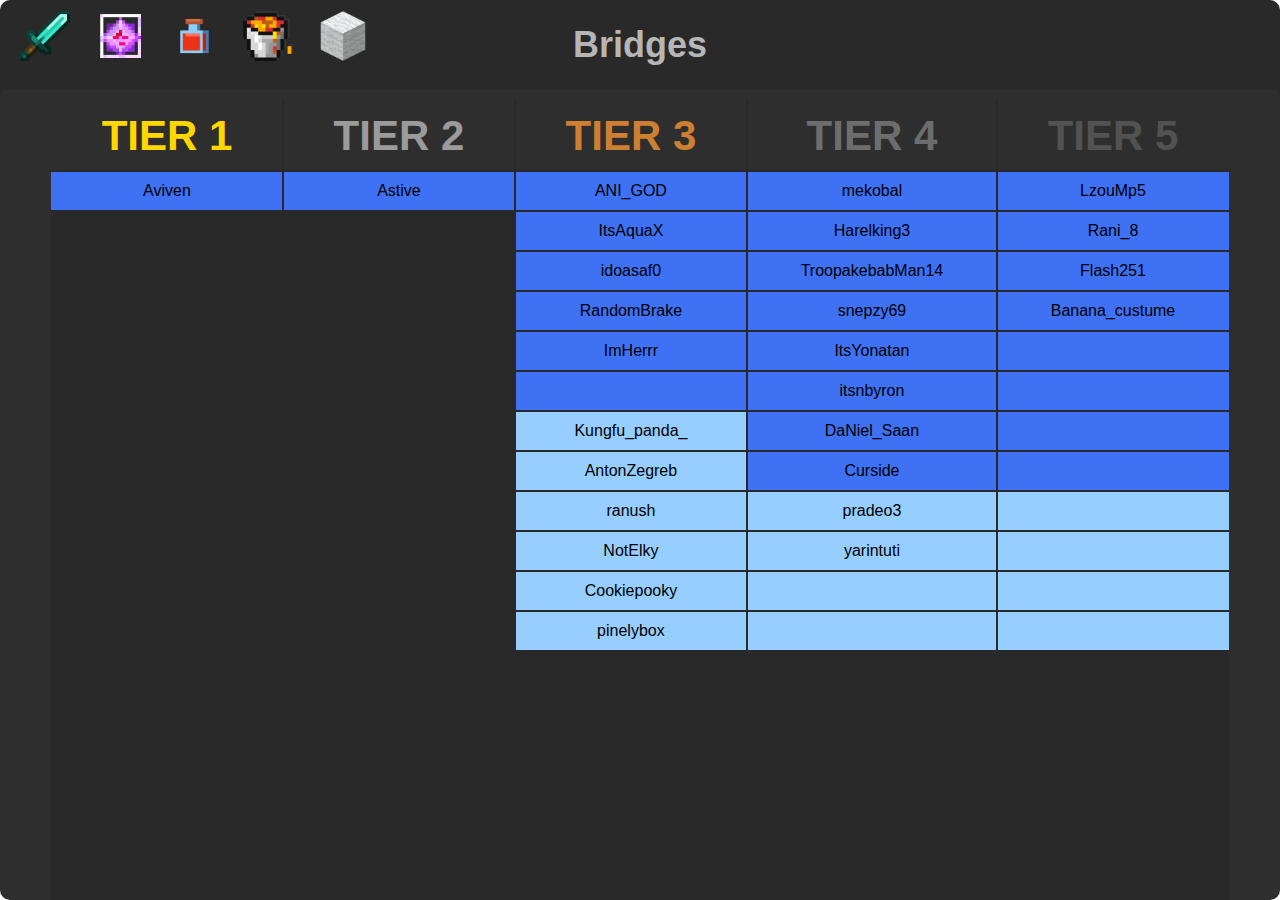
==== commit 6ee0fea8: "Update bridges.html" ====
--- a/bridges.html
+++ b/bridges.html
@@ -70,28 +70,28 @@
         <td id="cell7_1" contenteditable="true" data-row="7" data-tier="1"></td>
         <td id="cell7_2" contenteditable="true" data-row="7" data-tier="2"><!-- Player Name (Row 7, Tier 2) --></td>
         <td id="cell7_3" contenteditable="true" data-row="7" data-tier="3">Kungfu_panda_</td>
-        <td id="cell7_4" contenteditable="true" data-row="7" data-tier="4">pradeo3</td>
+        <td id="cell7_4" contenteditable="true" data-row="7" data-tier="4">DaNiel_Saan</td>
         <td id="cell7_5" contenteditable="true" data-row="7" data-tier="5"></td>
       </tr>
       <tr class="size8">
         <td id="cell8_1" contenteditable="true" data-row="8" data-tier="1"><!-- Player Name (Row 8, Tier 1) --></td>
         <td id="cell8_2" contenteditable="true" data-row="8" data-tier="2"><!-- Player Name (Row 8, Tier 2) --></td>
         <td id="cell8_3" contenteditable="true" data-row="8" data-tier="3">AntonZegreb</td>
-        <td id="cell8_4" contenteditable="true" data-row="8" data-tier="4">yarintuti</td>
+        <td id="cell8_4" contenteditable="true" data-row="8" data-tier="4">Curside</td>
         <td id="cell8_5" contenteditable="true" data-row="8" data-tier="5"><!-- Player Name (Row 8, Tier 5) --></td>
       </tr>
       <tr class="size9">
         <td id="cell9_1" contenteditable="true" data-row="9" data-tier="1"><!-- Player Name (Row 9, Tier 1) --></td>
         <td id="cell9_2" contenteditable="true" data-row="9" data-tier="2"><!-- Player Name (Row 9, Tier 2) --></td>
         <td id="cell9_3" contenteditable="true" data-row="9" data-tier="3">ranush</td>
-        <td id="cell9_4" contenteditable="true" data-row="9" data-tier="4"><!-- Player Name (Row 9, Tier 4) --></td>
+        <td id="cell9_4" contenteditable="true" data-row="9" data-tier="4">pradeo3</td>
         <td id="cell9_5" contenteditable="true" data-row="9" data-tier="5"><!-- Player Name (Row 9, Tier 5) --></td>
       </tr>
       <tr class="size10">
         <td id="cell10_1" contenteditable="true" data-row="10" data-tier="1"><!-- Player Name (Row 10, Tier 1) --></td>
         <td id="cell10_2" contenteditable="true" data-row="10" data-tier="2"><!-- Player Name (Row 10, Tier 2) --></td>
         <td id="cell10_3" contenteditable="true" data-row="10" data-tier="3">NotElky</td>
-        <td id="cell10_4" contenteditable="true" data-row="10" data-tier="4"><!-- Player Name (Row 10, Tier 4) --></td>
+        <td id="cell10_4" contenteditable="true" data-row="10" data-tier="4">yarintuti</td>
         <td id="cell10_5" contenteditable="true" data-row="10" data-tier="5"><!-- Player Name (Row 10, Tier 5) --></td>
       </tr>
       <tr class="size11">
--- a/bridges.css
+++ b/bridges.css
@@ -428,11 +428,11 @@
   }
   
   #cell7_4 {
-    background-color: #95CEFF;
+    background-color: #3E71F4;
   }
   
   #cell7_5 {
-    background-color: #95CEFF;
+    background-color: #3E71F4;
   }
   
   /* Row 8 */
@@ -449,11 +449,11 @@
   }
   
   #cell8_4 {
-    background-color: #95CEFF;
+    background-color: #3E71F4;
   }
   
   #cell8_5 {
-    background-color: #95CEFF;
+    background-color: #3E71F4;
   }
   
   /* Row 9 */
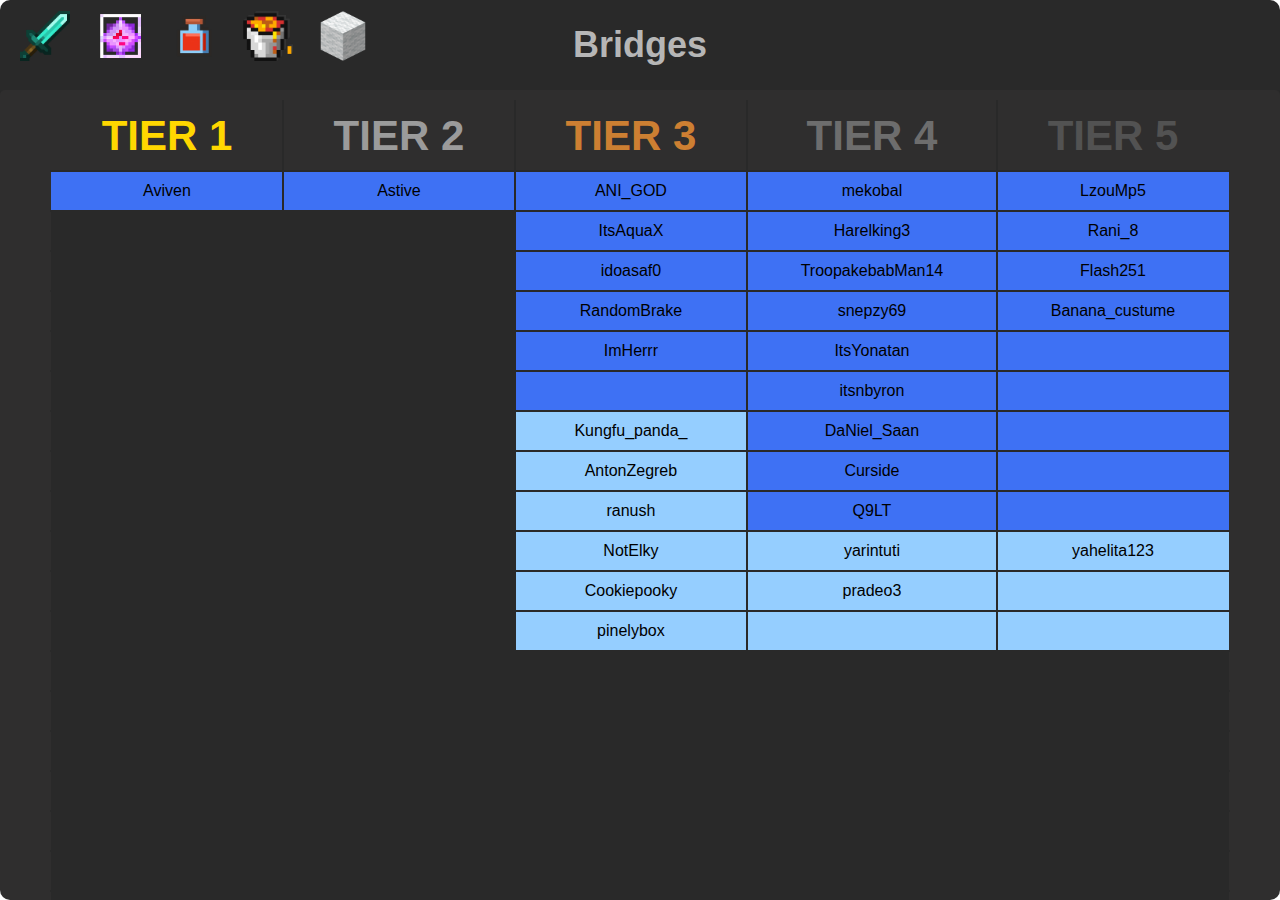
==== commit f64160f2: "Update bridges.html" ====
--- a/bridges.html
+++ b/bridges.html
@@ -57,7 +57,7 @@
         <td id="cell5_2" contenteditable="true" data-row="5" data-tier="2"><!-- Player Name (Row 5, Tier 2) --></td>
         <td id="cell5_3" contenteditable="true" data-row="5" data-tier="3">ImHerrr</td>
         <td id="cell5_4" contenteditable="true" data-row="5" data-tier="4">ItsYonatan</td>
-        <td id="cell5_5" contenteditable="true" data-row="5" data-tier="5"><!-- Player Name (Row 5, Tier 5) --></td>
+        <td id="cell5_5" contenteditable="true" data-row="5" data-tier="5"></td>
       </tr>
       <tr class="size6">
         <td id="cell6_1" contenteditable="true" data-row="6" data-tier="1"><!-- Player Name (Row 6, Tier 1) --></td>
@@ -84,21 +84,21 @@
         <td id="cell9_1" contenteditable="true" data-row="9" data-tier="1"><!-- Player Name (Row 9, Tier 1) --></td>
         <td id="cell9_2" contenteditable="true" data-row="9" data-tier="2"><!-- Player Name (Row 9, Tier 2) --></td>
         <td id="cell9_3" contenteditable="true" data-row="9" data-tier="3">ranush</td>
-        <td id="cell9_4" contenteditable="true" data-row="9" data-tier="4">pradeo3</td>
-        <td id="cell9_5" contenteditable="true" data-row="9" data-tier="5"><!-- Player Name (Row 9, Tier 5) --></td>
+        <td id="cell9_4" contenteditable="true" data-row="9" data-tier="4">Q9LT</td>
+        <td id="cell9_5" contenteditable="true" data-row="9" data-tier="5"></td>
       </tr>
       <tr class="size10">
         <td id="cell10_1" contenteditable="true" data-row="10" data-tier="1"><!-- Player Name (Row 10, Tier 1) --></td>
         <td id="cell10_2" contenteditable="true" data-row="10" data-tier="2"><!-- Player Name (Row 10, Tier 2) --></td>
         <td id="cell10_3" contenteditable="true" data-row="10" data-tier="3">NotElky</td>
         <td id="cell10_4" contenteditable="true" data-row="10" data-tier="4">yarintuti</td>
-        <td id="cell10_5" contenteditable="true" data-row="10" data-tier="5"><!-- Player Name (Row 10, Tier 5) --></td>
+        <td id="cell10_5" contenteditable="true" data-row="10" data-tier="5">yahelita123</td>
       </tr>
       <tr class="size11">
         <td id="cell11_1" contenteditable="true" data-row="11" data-tier="1"><!-- Player Name (Row 11, Tier 1) --></td>
         <td id="cell11_2" contenteditable="true" data-row="11" data-tier="2"><!-- Player Name (Row 11, Tier 2) --></td>
         <td id="cell11_3" contenteditable="true" data-row="11" data-tier="3">Cookiepooky</td>
-        <td id="cell11_4" contenteditable="true" data-row="11" data-tier="4"><!-- Player Name (Row 11, Tier 4) --></td>
+        <td id="cell11_4" contenteditable="true" data-row="11" data-tier="4">pradeo3</td>
         <td id="cell11_5" contenteditable="true" data-row="11" data-tier="5"><!-- Player Name (Row 11, Tier 5) --></td>
       </tr>
       <tr class="size12">
--- a/bridges.css
+++ b/bridges.css
@@ -470,11 +470,11 @@
   }
   
   #cell9_4 {
-    background-color: #95CEFF;
+    background-color: #3E71F4;
   }
   
   #cell9_5 {
-    background-color: #95CEFF;
+    background-color: #3E71F4;
   }
   
   /* Row 10 */
